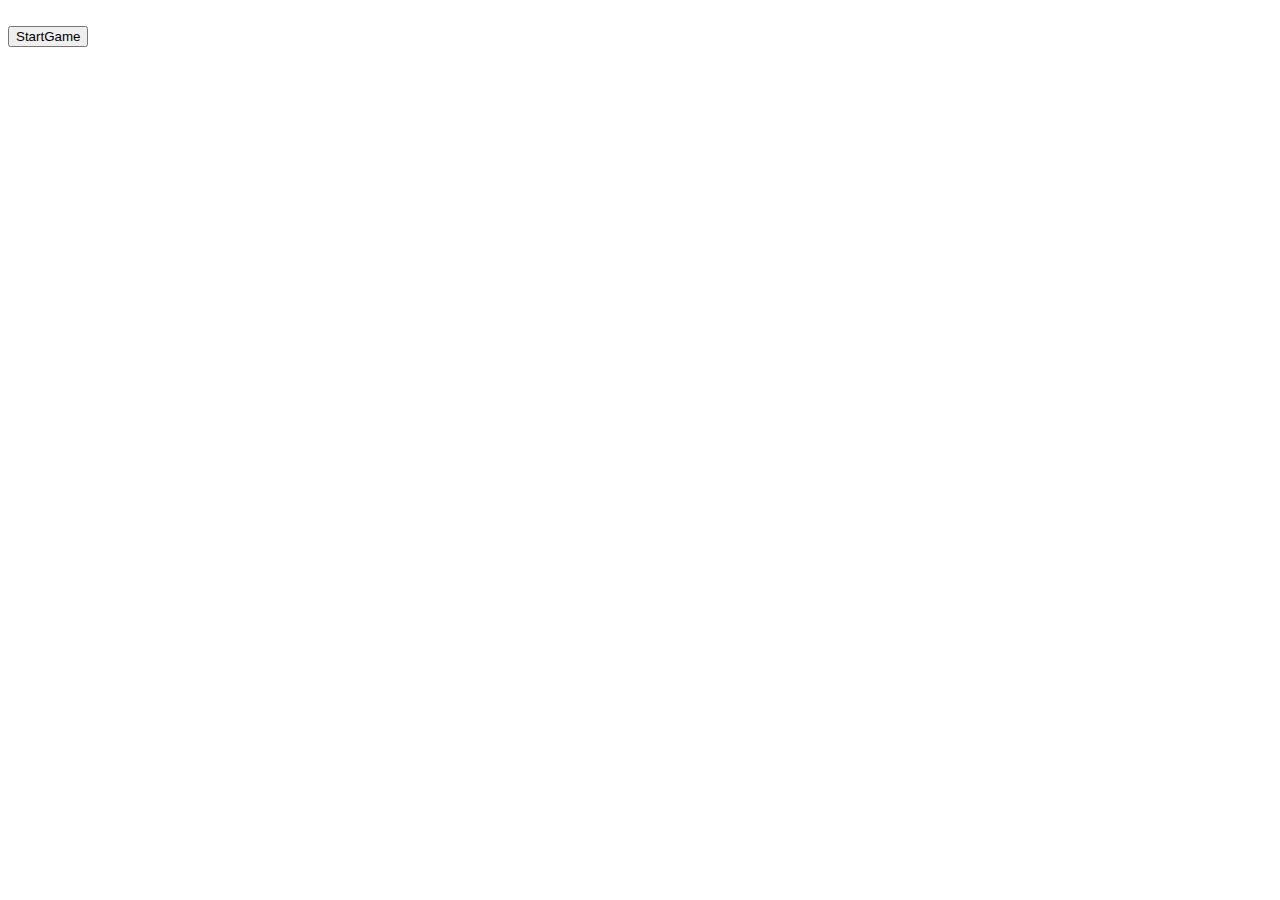
==== code/index.html @ 0fcaaeef "Objetos creados: Board, Snake, Obstacle, Bug. Completar metodos Snake" ====
<!DOCTYPE html>
<html lang="en">

<head>
    <meta charset="UTF-8">
    <meta name="viewport" content="width=device-width, initial-scale=1.0">
    <meta http-equiv="X-UA-Compatible" content="ie=edge">
    <link rel="stylesheet" href="style.css">
    <script src="./js/Board.js"></script>
    <script src="./js/Obstacle.js"></script>
    <script src=".js/Bug.js"></script>
    <script src="./js/Snake.js"></script>
    <script type="text/javascript" src="script.js"></script>
    <title>Game board</title>
</head>

<body>
    <img src="./images/logo.png" alt="" style="width:50%;">
    <br>
    <button id="start-button">StartGame</button>
    <div id="game-board"></div>
</body>

</html>
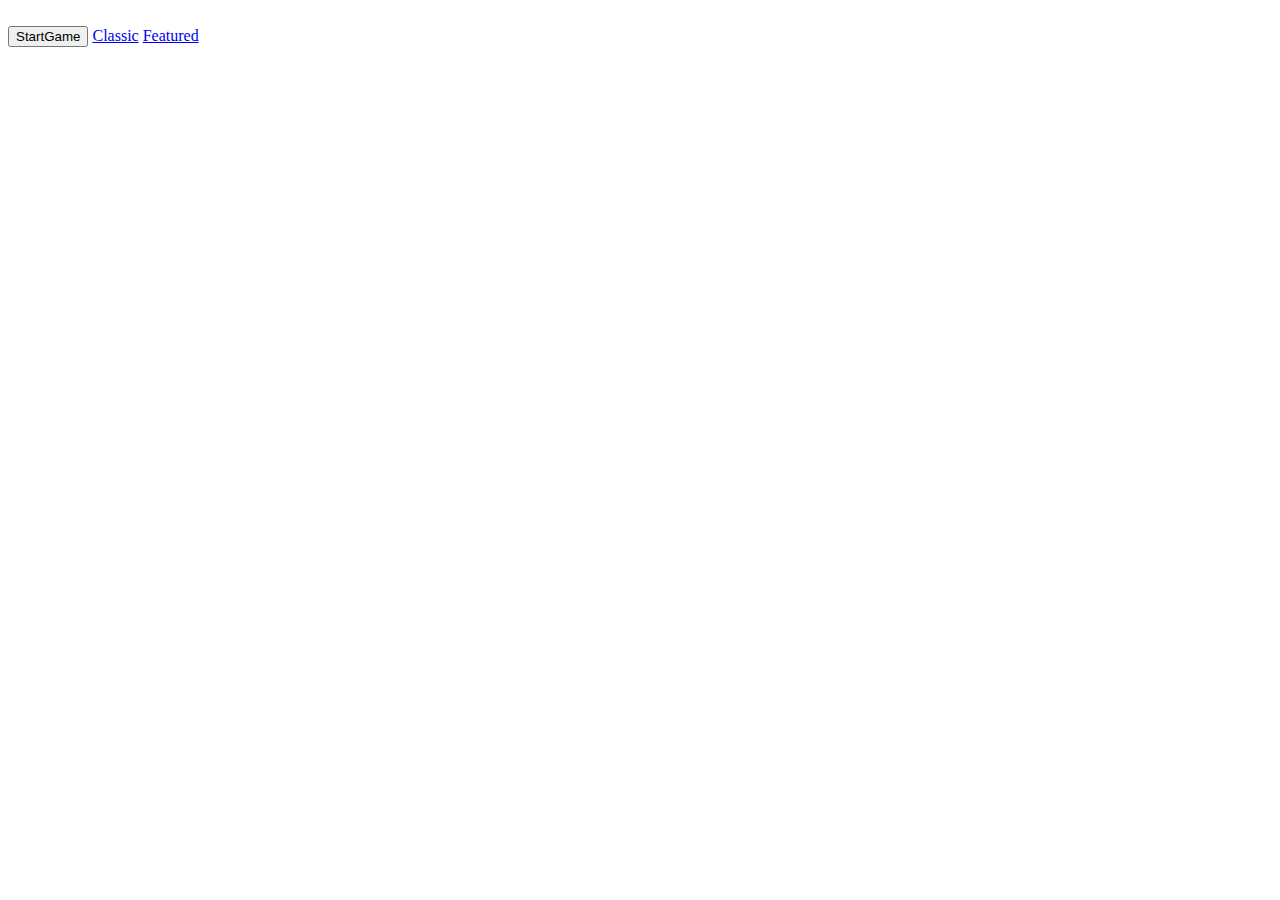
==== commit cc9b47e0: "Implementado desplazamiento snake sin bordes" ====
--- a/code/index.html
+++ b/code/index.html
@@ -18,6 +18,8 @@
     <img src="./images/logo.png" alt="" style="width:50%;">
     <br>
     <button id="start-button">StartGame</button>
+    <a href="./classic.html">Classic</a>
+    <a href="./game.html">Featured</a>
     <div id="game-board"></div>
 </body>
 
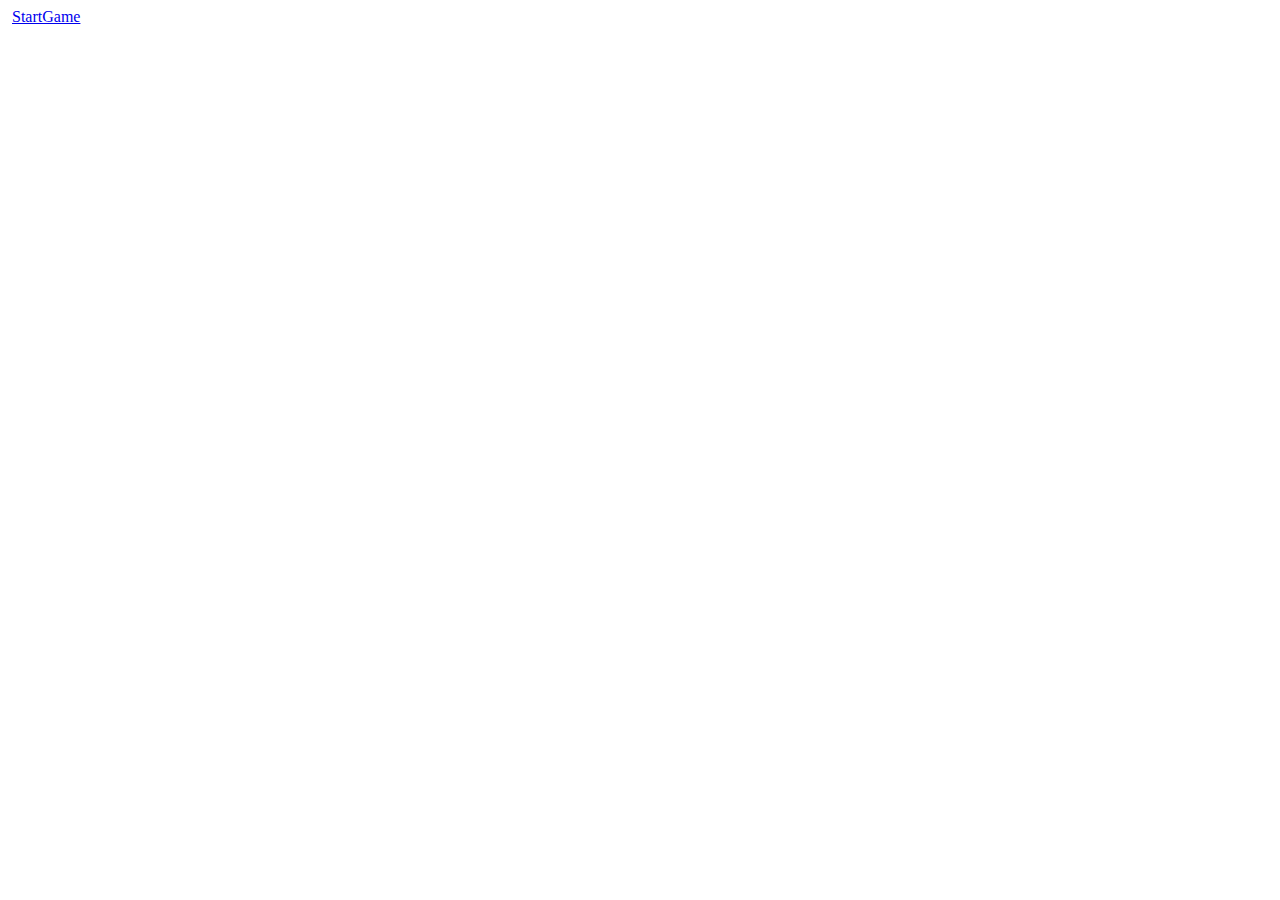
==== commit 2d6ee2b6: "Carga de imagenes inicial. Finalizado parte grafica" ====
--- a/code/index.html
+++ b/code/index.html
@@ -16,11 +16,7 @@
 
 <body>
     <img src="./images/logo.png" alt="" style="width:50%;">
-    <br>
-    <button id="start-button">StartGame</button>
-    <a href="./classic.html">Classic</a>
-    <a href="./game.html">Featured</a>
-    <div id="game-board"></div>
+    <a href="./game.html">StartGame</a>
 </body>
 
 </html>
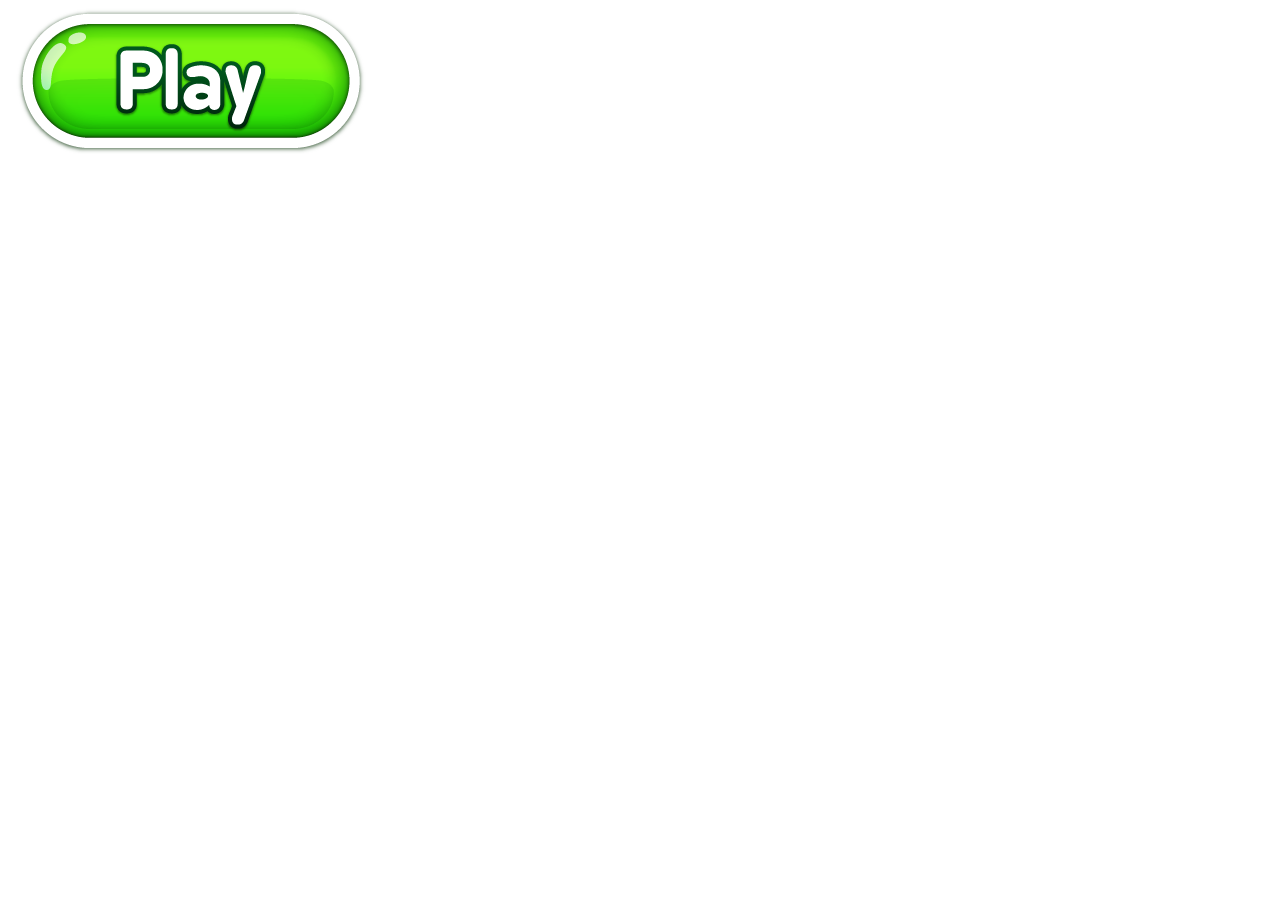
==== commit acabe1cd: "Creando pagina principal  y background del juego" ====
--- a/code/index.html
+++ b/code/index.html
@@ -16,7 +16,9 @@
 
 <body>
     <img src="./images/logo.png" alt="" style="width:50%;">
-    <a href="./game.html">StartGame</a>
+    <a class="play" href="./game.html">
+        <img src="./images/index/playbutton.png" alt="play-button">
+    </a>
 </body>
 
 </html>
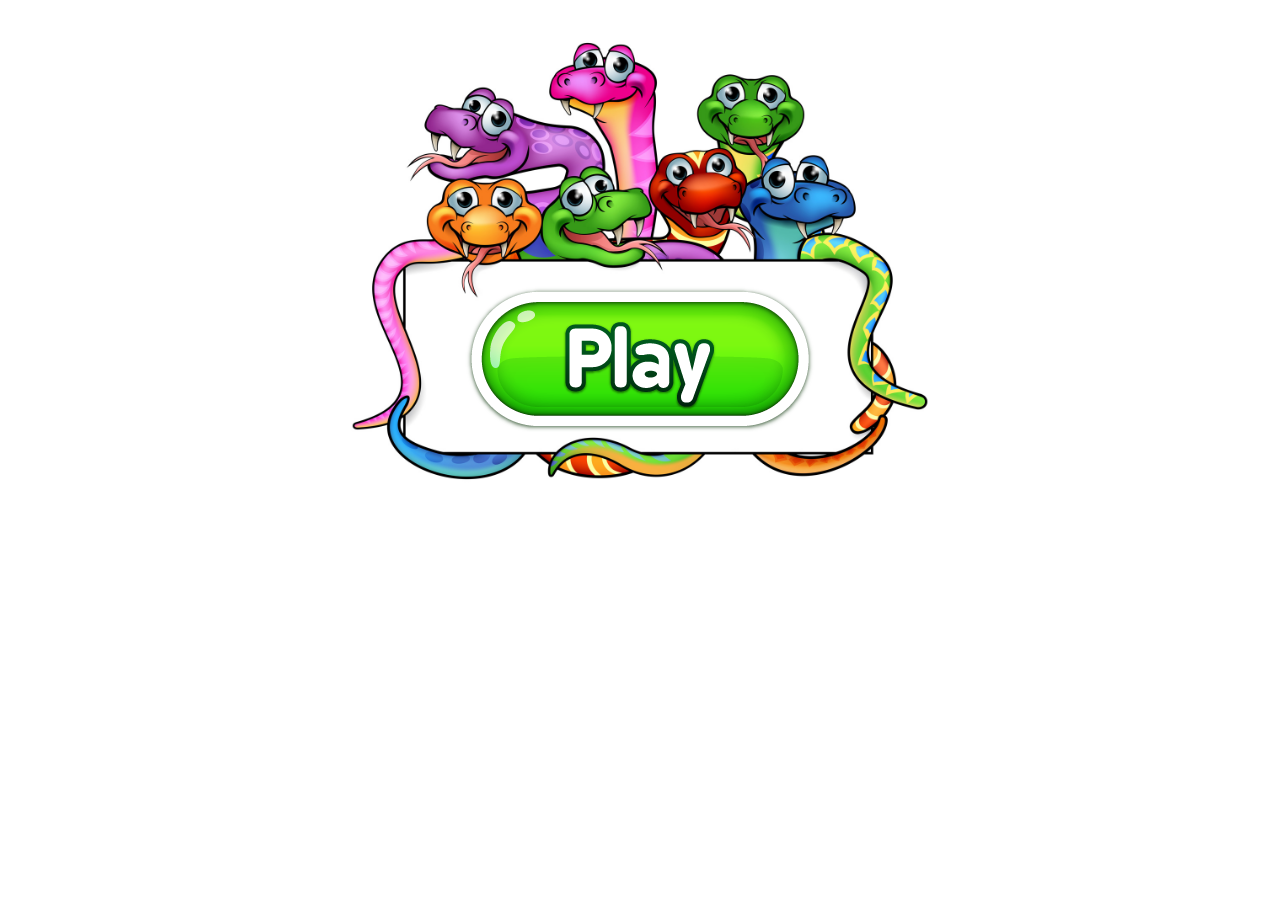
==== commit 2564b6a6: "Pagina inicial con botón Play" ====
--- a/code/index.html
+++ b/code/index.html
@@ -5,20 +5,16 @@
     <meta charset="UTF-8">
     <meta name="viewport" content="width=device-width, initial-scale=1.0">
     <meta http-equiv="X-UA-Compatible" content="ie=edge">
-    <link rel="stylesheet" href="style.css">
-    <script src="./js/Board.js"></script>
-    <script src="./js/Obstacle.js"></script>
-    <script src=".js/Bug.js"></script>
-    <script src="./js/Snake.js"></script>
-    <script type="text/javascript" src="script.js"></script>
-    <title>Game board</title>
+    <link rel="stylesheet" href="./css/styles.css">
+    <title>Game Snake</title>
 </head>
 
 <body>
-    <img src="./images/logo.png" alt="" style="width:50%;">
-    <a class="play" href="./game.html">
-        <img src="./images/index/playbutton.png" alt="play-button">
-    </a>
+    <div class="background">
+        <a class="play" href="./game.html">
+            <img src="./images/index/playbutton.png" alt="play-button">
+        </a>
+    </div>
 </body>
 
 </html>
--- a/code/css/styles.css
+++ b/code/css/styles.css
@@ -0,0 +1,18 @@
+
+.background {
+    background-image: url('./../images/index/InitGame.jpg');
+    background-size: 50% auto;
+    background-repeat: no-repeat;
+    background-position: center;
+    padding-top: 40%;
+}
+
+canvas {
+    margin-left: 2%;
+    border: 2px solid #000;
+}
+
+img {
+    display: block;
+    margin: -18% auto;
+}
